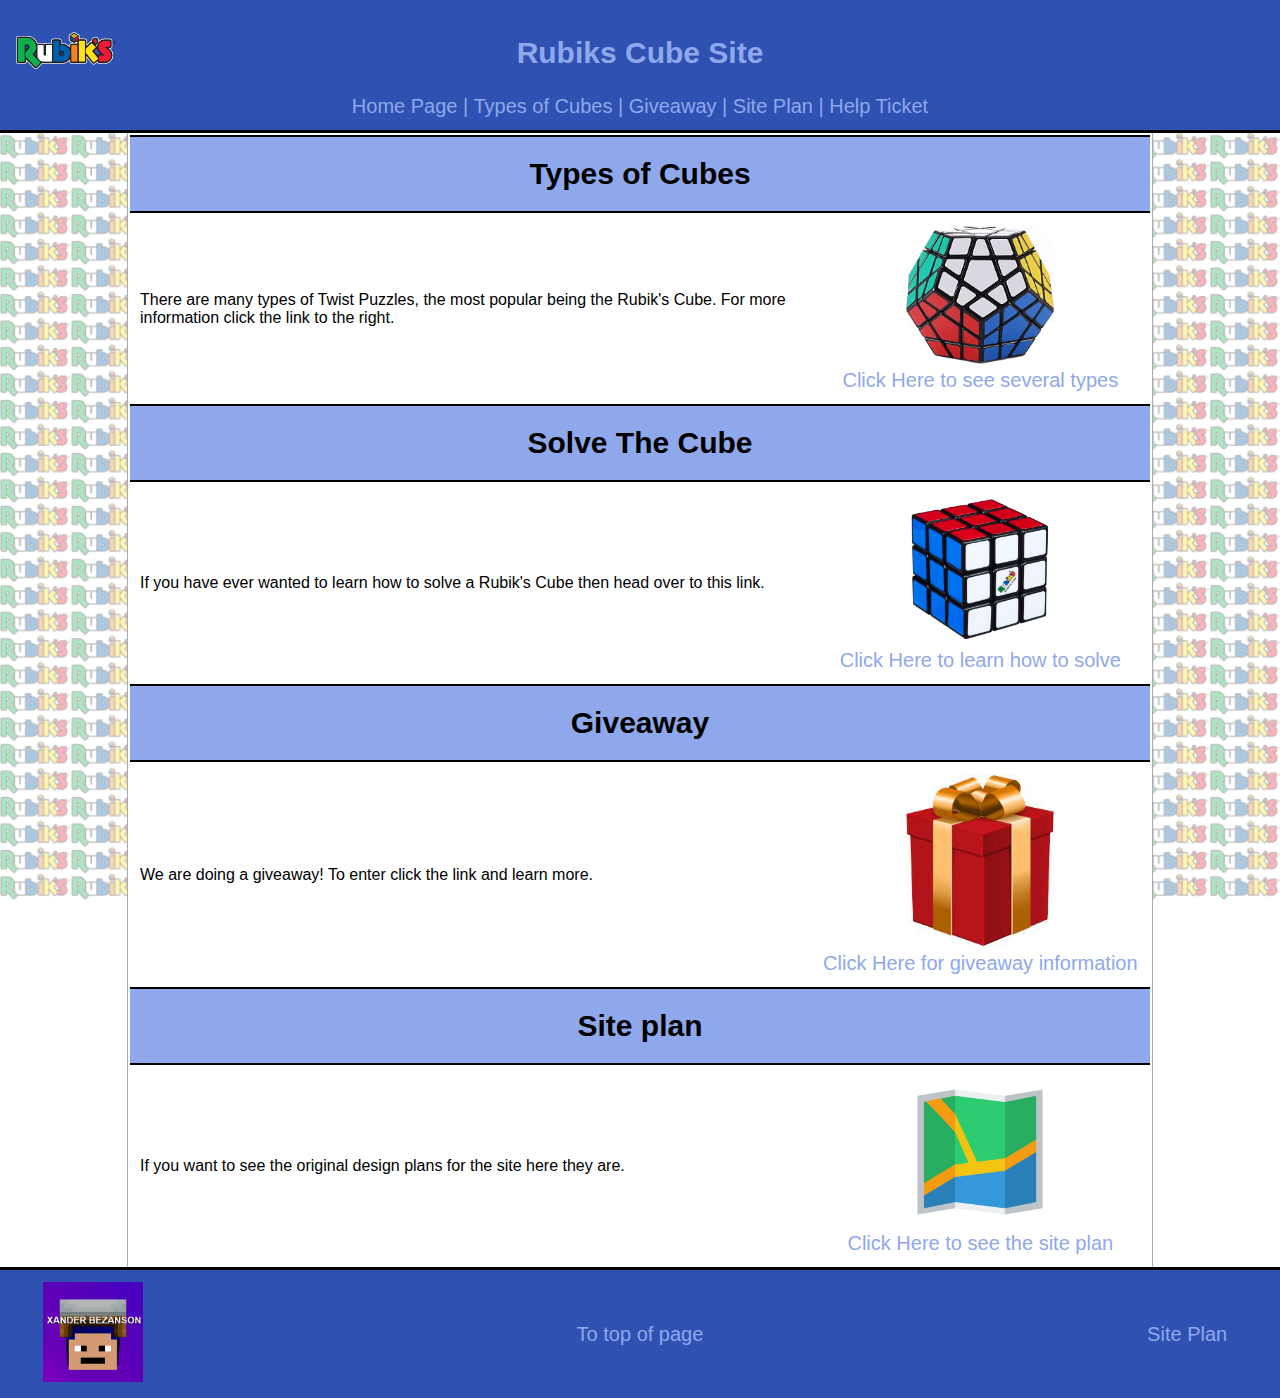
==== index.html @ 1a7a7aa1 "stuff" ====
<!DOCTYPE html>
<html>
    <head>
        <title>
            Day 10
        </title>
        <link rel="stylesheet" href="css/styles.css">
        <meta name="viewport" content="width=device-width, initial-scale=1.0">
        <!--
            Date Modified: July 19 2021
            Modified By: Xander Bezanson
        -->
    </head>
    <body>
        <header class="headerFooter" id="topofpage">
            <table>
                <tr>
                    <td class="logo">
                        <img src="img/rubiks.png" style="width: 100px;">
                    </td>
                    <th class="headertext">
                        <a href="index.html" id="th">
                            Rubiks Cube Site
                        </a>
                    </th>
                    <td class="logo">
                    </td>
                </tr>
                <tr>
                    <td colspan="3">
                        <nav>
                            <a href="index.html">
                                Home Page | 
                            </a>
                            <a href="types.html">
                                Types of Cubes | 
                            </a>
                            <a href="giveaway.html">
                                Giveaway | 
                            </a>
                            <a href="sitePlan.html">
                                Site Plan | 
                            </a>
                            <a href="helpticket.html">
                                Help Ticket
                            </a>
                        </nav>
                    </td>
                </tr>
            </table>
        </header>
        <section id="background">
            <section id="body">
                <table>
                    <tr>
                        <th colspan="2">
                            <article class="articleHeader">
                                Types of Cubes
                            </article>
                        </th>
                    </tr>
                    <tr>
                        <td class="indexarticlecontent">
                            There are many types of Twist Puzzles, the most popular being the Rubik's Cube. For more information click the link to the right.
                        </td>
                        <td class="indexsectioncontent">
                            <a href="types.html">
                                <img src="img/megaminx.png"><br>Click Here to see several types
                            </a>
                        </td>
                    </tr>
                    <tr>
                        <th colspan="2">
                            <article class="articleHeader">
                                Solve The Cube
                            </article>
                        </th>
                    </tr>
                    <tr>
                        <td class="indexarticlecontent">
                            If you have ever wanted to learn how to solve a Rubik's Cube then head over to this link.
                        </td>
                        <td class="indexsectioncontent">
                            <a href="https://www.youcandothecube.com/">
                                <img src="img/3x3cube.png"><br>Click Here to learn how to solve
                            </a>
                        </td>
                    </tr>
                    <tr>
                        <th colspan="2">
                            <article class="articleHeader">
                                Giveaway
                            </article>
                        </th>
                    </tr>
                    <tr>
                        <td class="indexarticlecontent">
                            We are doing a giveaway! To enter click the link and learn more.
                        </td>
                        <td class="indexsectioncontent">
                            <a href="giveaway.html">
                                <img src="img/giveaway.png"><br>Click Here for giveaway information
                            </a>
                        </td>
                    </tr>
                    <tr>
                        <th colspan="2">
                            <article class="articleHeader">
                                Site plan
                            </article>
                        </th>
                    </tr>
                    <tr>
                        <td class="indexarticlecontent">
                            If you want to see the original design plans for the site here they are.
                        </td>
                        <td class="indexsectioncontent">
                            <a href="sitePlan.html">
                                <img src="img/map.png"><br>Click Here to see the site plan
                            </a>
                        </td>
                    </tr>
                </table>
            </section>
        </section>
        <footer class="headerFooter">
            <table>
                <tr>
                    <td class="logo">
                        <img src="img/logo.png" style="width: 100px;">
                    </td>
                    <td>
                        <a href="#topofpage">To top of page</a>
                    </td>
                    <td class="logo">
                        <a href="sitePlan.html">Site Plan</a>
                    </td>
                </tr>
            </table>
        </footer>
    </body>
</html>
---- css/styles.css ----
body {
    font-family: trebuchet ms;
    background-image: url(https://xannyxu2.github.io/day10/rubiks.png);
    background-attachment: fixed;
    background-size: 70px;
    background-repeat: space;
    margin: 0;
    padding: 0;
    text-align: center;
    font-family: 'Trebuchet MS', 'Lucida Sans Unicode', 'Lucida Grande', 'Lucida Sans', Arial, sans-serif;
}
thead {
    font-weight: bold;
    color: #ffff00;
    background-color: #0000ff;
}
#table1 {
    background-color: #00ff00;
}
#table2 {
    background-color: #ff0000;
}
th, td {
    padding: 10px;
}
col {
    background-color: #0000ff55;
}
#background {
    background-color: #ffffffaa;
    width: 100%;
}
table {
    width: 100%;
}
#body {
    width: 80%;
    background-color: #ffffff;
    margin: auto;
    border-left: 1px solid #00000055;
    border-right: 1px solid #00000055;
}
footer {
    border-top: #000000 solid;
}
header {
    border-bottom: #000000 solid;
    padding-top: 20px;

}
.articleHeader {
    border-top: 2px solid #000000;
    border-bottom: 2px solid #000000;
    padding: 20px;
    background-color: #8ea8eb;
}
.headerFooter {
    background-color: #2f51b1;
    color: #ffffff;
}
td {
    width: 50%;
}
th {
    padding: 0;
    font-size: 30px;
}
.logo {
    width: 10%;
}
.headertext {
    width: 80%;
}
.indexarticlecontent {
    text-align: left;
    width: 66%;
}
.indexsectioncontent {
    width: 33%;
}
img {
    width: 150px;
}
a:visited, a:hover, a:active, a:link {
    color: #8ea8eb;
    text-decoration: none;
}
.plans {
    width: 50%;
}
a {
    font-size: 20px;
}
.formheader {
    font-size: 25px;
}
.td1 {
    text-align: right;
}
.td2 {
    text-align: left;
}
@media only screen and (max-width: 720px) {
    nav {
        display: none;
    }
}
@media only screen and (max-width: 720px) {
    .logo {
        display: none;
    }
}
#th {
    font-size: 30px;
}
@media only screen and (max-width: 720px) {
    .td1 {
        display: block;
        width: 100%;
        text-align: center;
    }
}
@media only screen and (max-width: 720px) {
    .td2 {
        display: block;
        width: 100%;
        text-align: center;
    }
}
nav:hover{
    background-color: #;
}
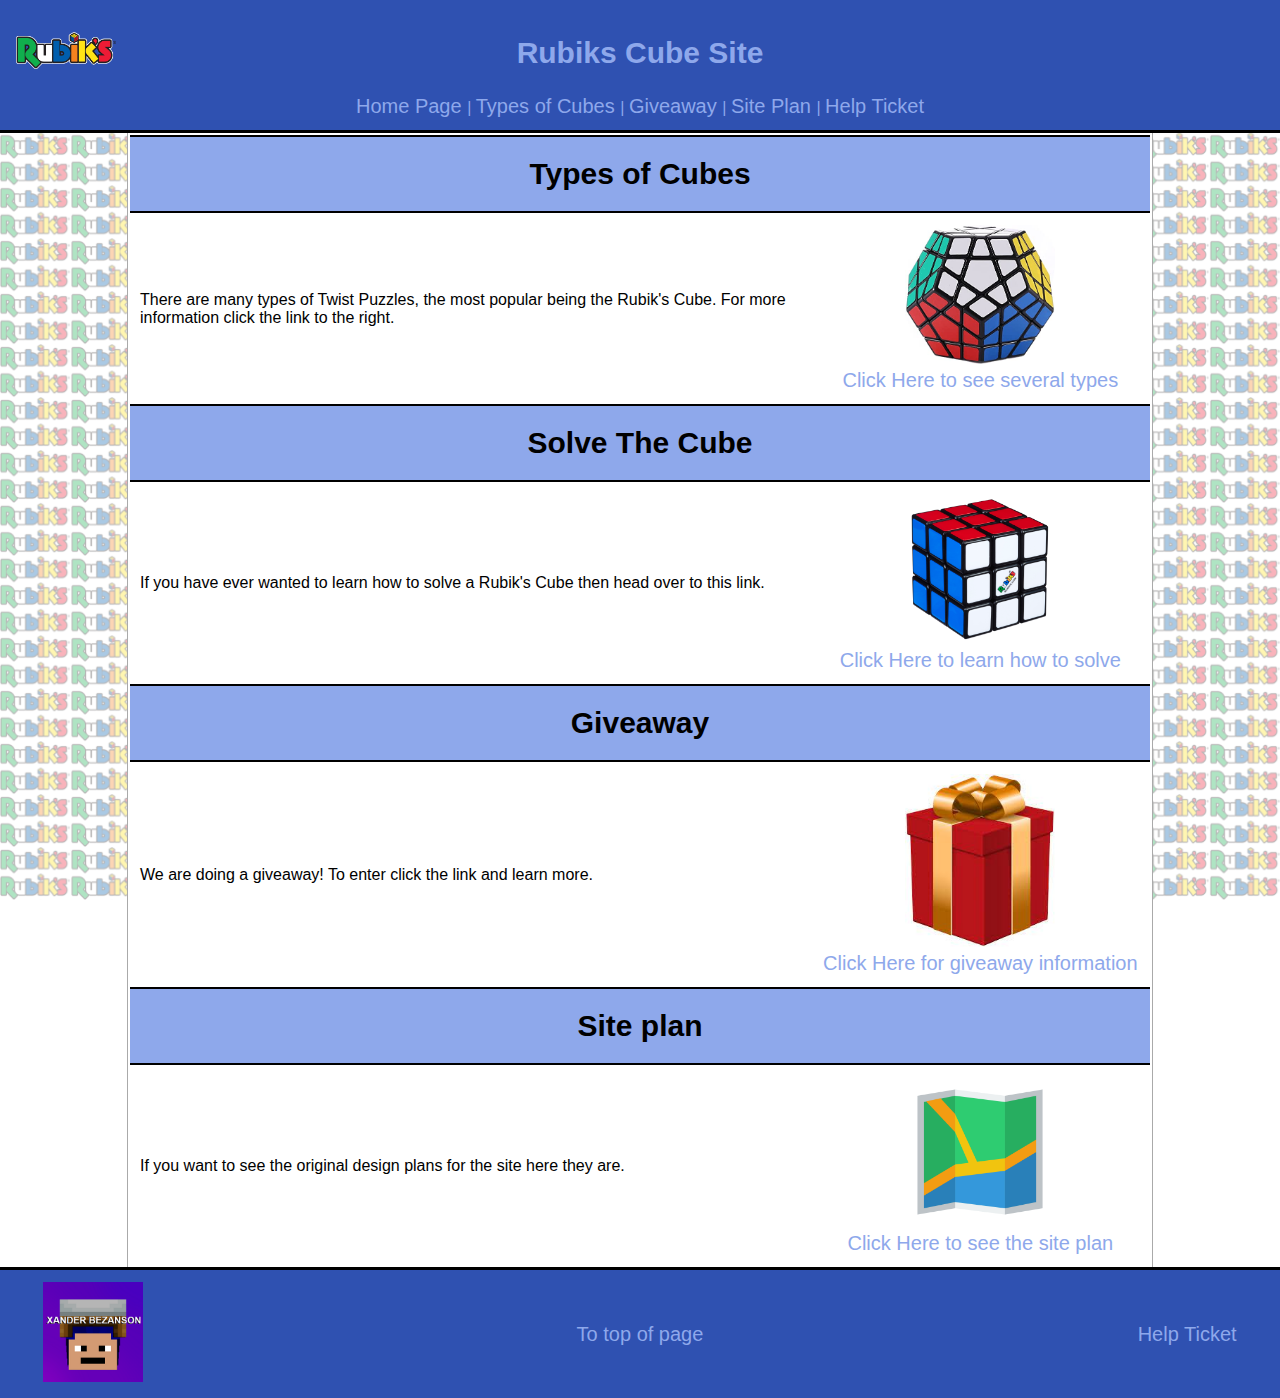
==== commit ef410fa0: "stuff" ====
--- a/index.html
+++ b/index.html
@@ -4,6 +4,7 @@
         <title>
             Day 10
         </title>
+        <link rel="icon" href="img/icon.png">
         <link rel="stylesheet" href="css/styles.css">
         <meta name="viewport" content="width=device-width, initial-scale=1.0">
         <!--
@@ -30,17 +31,21 @@
                     <td colspan="3">
                         <nav>
                             <a href="index.html">
-                                Home Page | 
+                                Home Page
                             </a>
+                            |
                             <a href="types.html">
-                                Types of Cubes | 
+                                Types of Cubes
                             </a>
+                            |
                             <a href="giveaway.html">
-                                Giveaway | 
+                                Giveaway
                             </a>
+                            |
                             <a href="sitePlan.html">
-                                Site Plan | 
+                                Site Plan
                             </a>
+                            |
                             <a href="helpticket.html">
                                 Help Ticket
                             </a>
@@ -133,7 +138,7 @@
                         <a href="#topofpage">To top of page</a>
                     </td>
                     <td class="logo">
-                        <a href="sitePlan.html">Site Plan</a>
+                        <a href="helpticket.html">Help Ticket</a>
                     </td>
                 </tr>
             </table>
--- a/css/styles.css
+++ b/css/styles.css
@@ -81,15 +81,18 @@
 img {
     width: 150px;
 }
-a:visited, a:hover, a:active, a:link {
+a:visited, a:active, a:link {
     color: #8ea8eb;
-    text-decoration: none;
+}
+a:hover {
+    color: #000000;
 }
 .plans {
     width: 50%;
 }
 a {
     font-size: 20px;
+    text-decoration: none;
 }
 .formheader {
     font-size: 25px;
@@ -128,5 +131,9 @@
     }
 }
 nav:hover{
-    background-color: #;
+    background-color: #8ea8eb;
+}
+nav {
+    width: 100%;
+    color: #8ea8eb;
 }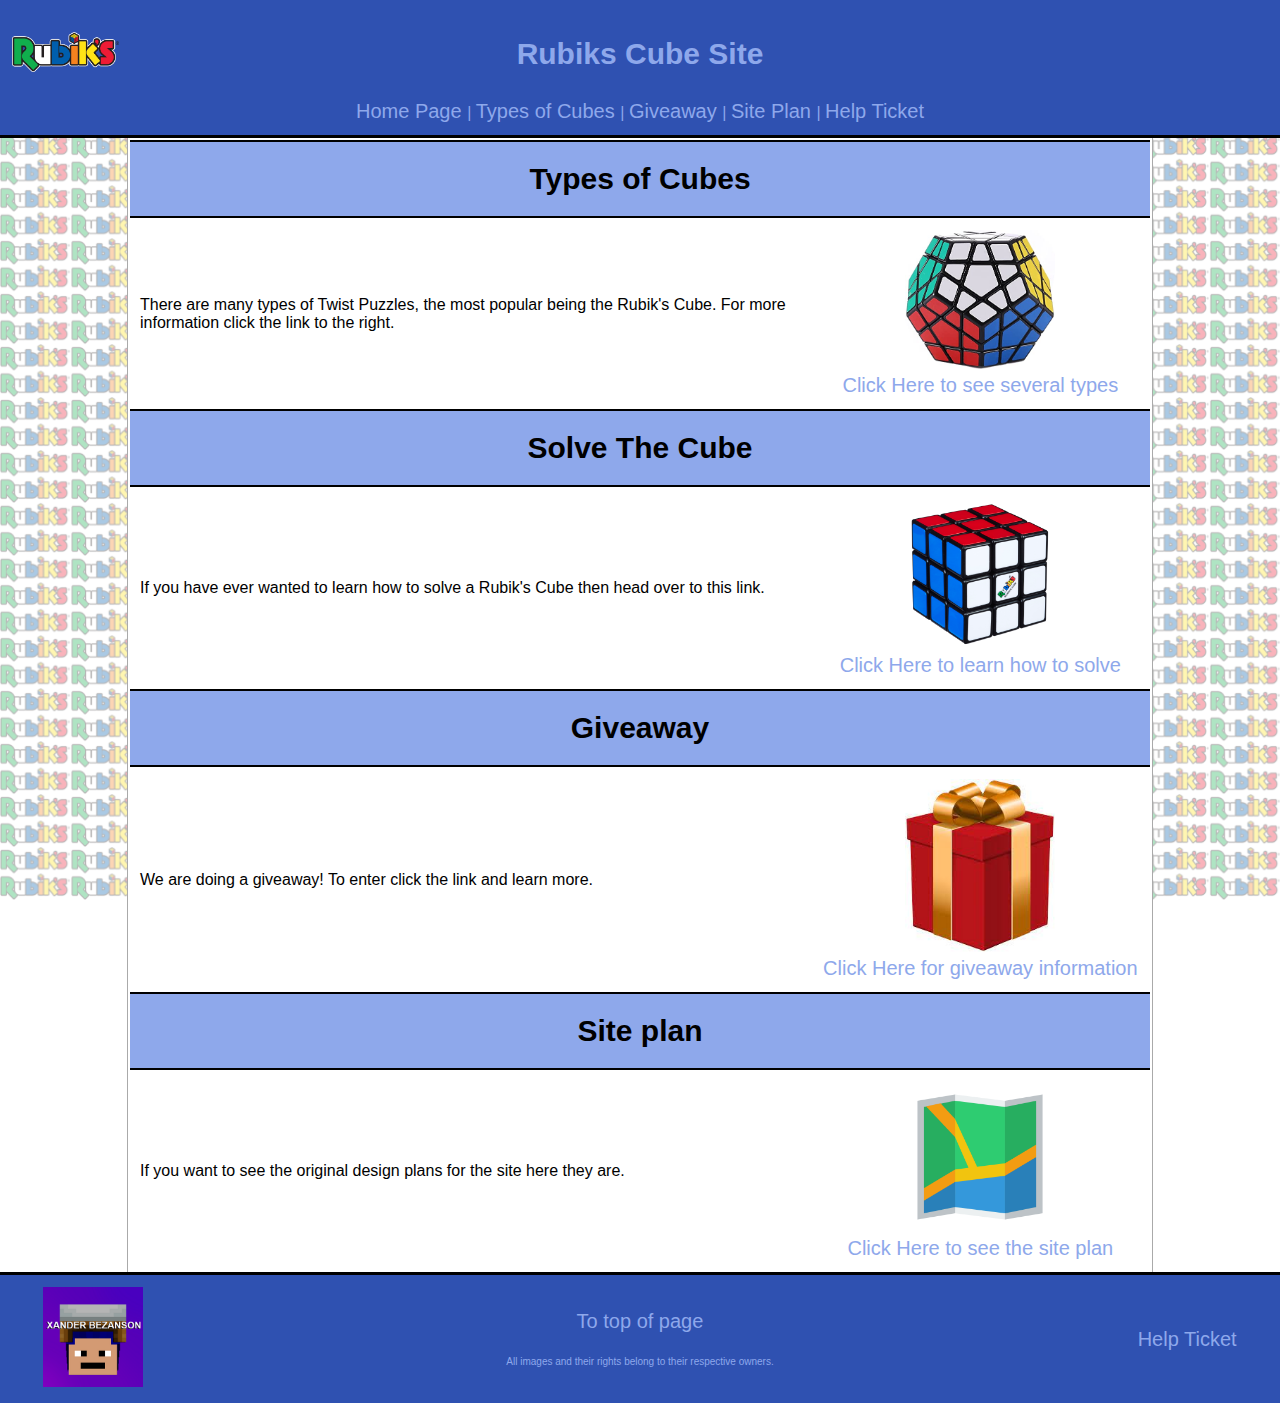
==== commit c4e0bfe6: "stuff" ====
--- a/index.html
+++ b/index.html
@@ -2,7 +2,7 @@
 <html>
     <head>
         <title>
-            Day 10
+            Final Project
         </title>
         <link rel="icon" href="img/icon.png">
         <link rel="stylesheet" href="css/styles.css">
@@ -17,7 +17,7 @@
             <table>
                 <tr>
                     <td class="logo">
-                        <img src="img/rubiks.png" style="width: 100px;">
+                        <img src="img/rubiks.png" id="logoimage">
                     </td>
                     <th class="headertext">
                         <a href="index.html" id="th">
@@ -25,6 +25,34 @@
                         </a>
                     </th>
                     <td class="logo">
+                    </td>
+                </tr>
+                <tr>
+                    <td id="mininav">
+                        <article class="dropdown">
+                            Navigate Site
+                            <article class="dropdowncontent">
+                                <a href="index.html" class="dropdownlink">
+                                    Home
+                                </a>
+                                <hr>
+                                <a href="types.html" class="dropdownlink">
+                                    Types
+                                </a>
+                                <hr>
+                                <a href="giveaway.html" class="dropdownlink">
+                                    Giveaway
+                                </a>
+                                <hr>
+                                <a href="sitePlan.html" class="dropdownlink">
+                                    Site Plan
+                                </a>
+                                <hr>
+                                <a href="helpticket.html" class="dropdownlink">
+                                    Help Ticket
+                                </a>
+                            </article>
+                        </article>
                     </td>
                 </tr>
                 <tr>
@@ -86,7 +114,7 @@
                             If you have ever wanted to learn how to solve a Rubik's Cube then head over to this link.
                         </td>
                         <td class="indexsectioncontent">
-                            <a href="https://www.youcandothecube.com/">
+                            <a href="https://www.youcandothecube.com/" target="_blank">
                                 <img src="img/3x3cube.png"><br>Click Here to learn how to solve
                             </a>
                         </td>
@@ -131,13 +159,18 @@
         <footer class="headerFooter">
             <table>
                 <tr>
-                    <td class="logo">
-                        <img src="img/logo.png" style="width: 100px;">
+                    <td class="footerlogo">
+                        <img src="img/logo.png" class="logo" id="devlogo">
                     </td>
                     <td>
                         <a href="#topofpage">To top of page</a>
+                        <br>
+                        <br>
+                        <a href="imagecitation.html" id="citationlink">
+                            All images and their rights belong to their respective owners.
+                        </a>
                     </td>
-                    <td class="logo">
+                    <td id="helplink">
                         <a href="helpticket.html">Help Ticket</a>
                     </td>
                 </tr>
--- a/css/styles.css
+++ b/css/styles.css
@@ -134,6 +134,51 @@
     background-color: #8ea8eb;
 }
 nav {
+    color: #8ea8eb;
+    margin: auto;
+    width: 640px;
+}
+#helplink {
+    width: 10%;
+}
+.footerlogo {
+    width: 10%;
+}
+@media only screen and (min-width: 721px) {
+    #mininav {
+        display: none;
+    }
+}
+#mininav {
     width: 100%;
-    color: #8ea8eb;
+}
+@media only screen and (max-width: 720px) {
+    .indexsectioncontent img {
+        width: 90%;
+    }
+}
+.dropdowncontent {
+    display:none;
+    position: absolute;
+    background-color: #2f51b1;
+    border: 1px solid #000000;
+    padding: 12px 16px;
+}
+.dropdown:hover .dropdowncontent {
+    display: block;
+}
+.dropdown {
+  position: relative;
+  display: inline-block;
+  font-size: 20px; 
+  color: #8ea8eb;
+}
+#logoimage {
+    width: 100%;
+}
+#devlogo {
+    width: 100px;
+}
+#citationlink {
+    font-size: 10px;
 }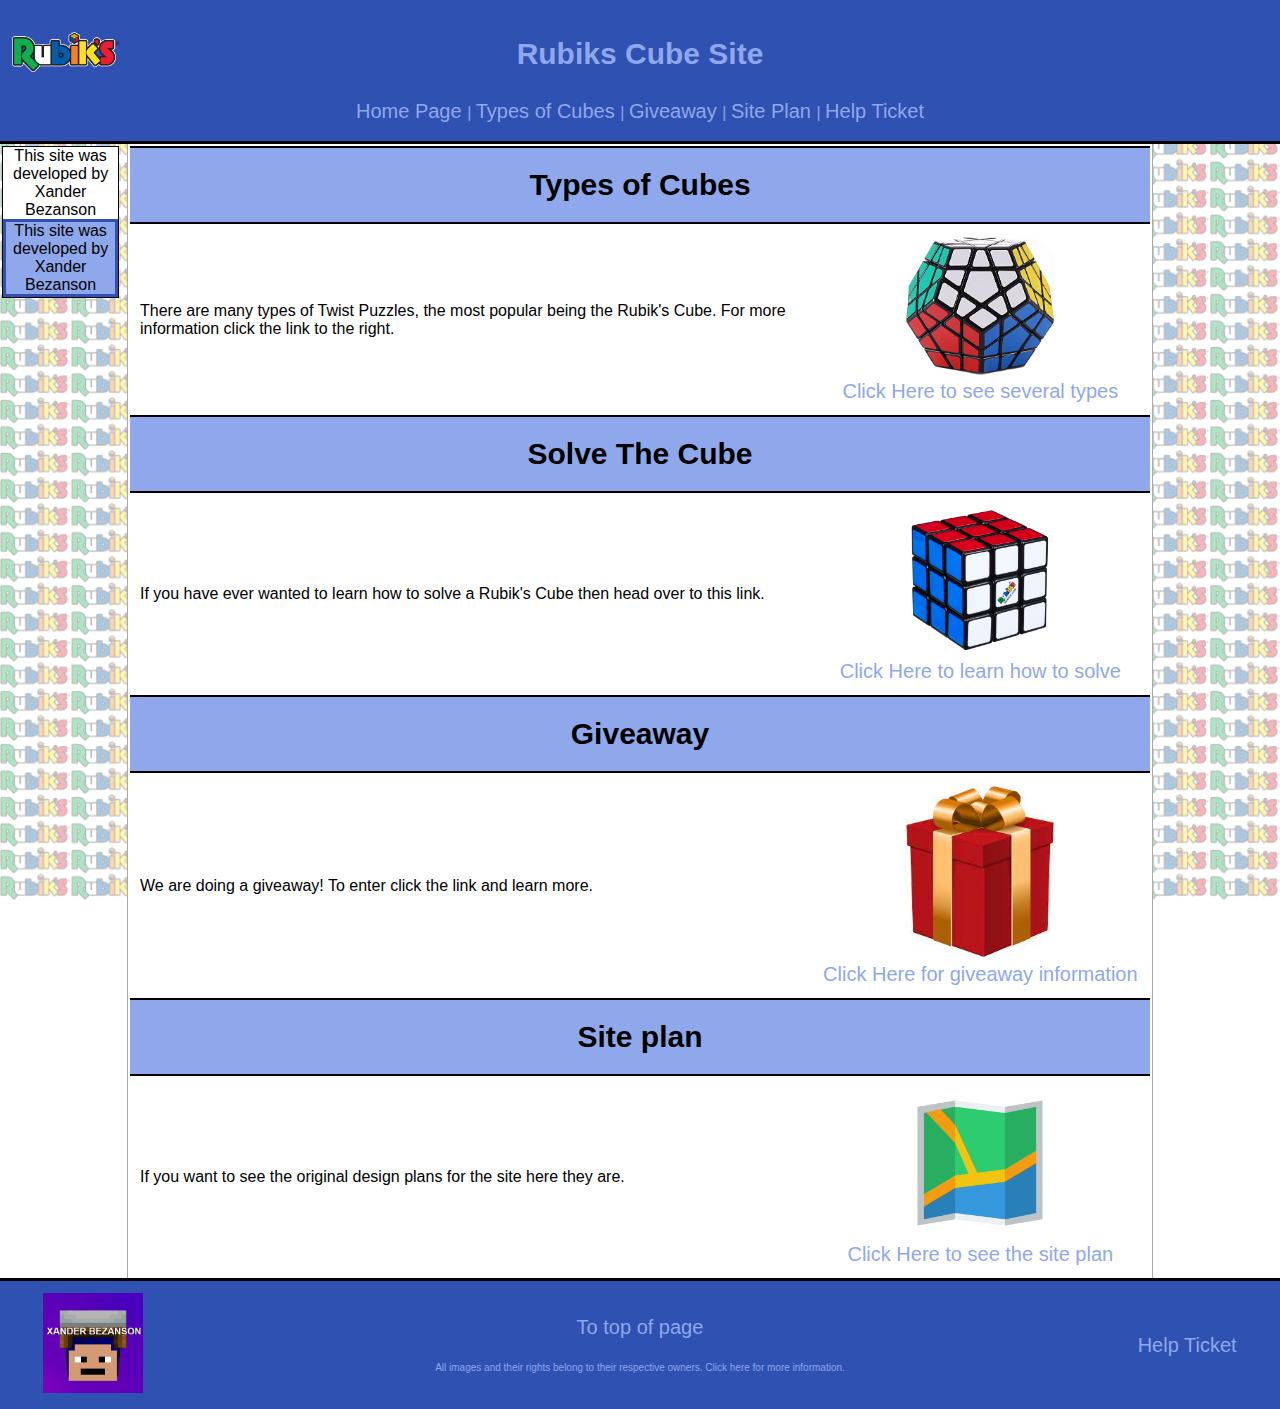
==== commit 542b3610: "stuff" ====
--- a/index.html
+++ b/index.html
@@ -14,7 +14,7 @@
     </head>
     <body>
         <header class="headerFooter" id="topofpage">
-            <table>
+            <table id="tableheader">
                 <tr>
                     <td class="logo">
                         <img src="img/rubiks.png" id="logoimage">
@@ -83,6 +83,14 @@
             </table>
         </header>
         <section id="background">
+            <section id="aside">
+                <article>
+                    This site was developed by Xander Bezanson
+                    <aside>
+                        This site was developed by Xander Bezanson
+                    </aside>
+                </article>
+            </section>
             <section id="body">
                 <table>
                     <tr>
@@ -167,7 +175,7 @@
                         <br>
                         <br>
                         <a href="imagecitation.html" id="citationlink">
-                            All images and their rights belong to their respective owners.
+                            All images and their rights belong to their respective owners. Click here for more information.
                         </a>
                     </td>
                     <td id="helplink">
--- a/css/styles.css
+++ b/css/styles.css
@@ -9,22 +9,8 @@
     text-align: center;
     font-family: 'Trebuchet MS', 'Lucida Sans Unicode', 'Lucida Grande', 'Lucida Sans', Arial, sans-serif;
 }
-thead {
-    font-weight: bold;
-    color: #ffff00;
-    background-color: #0000ff;
-}
-#table1 {
-    background-color: #00ff00;
-}
-#table2 {
-    background-color: #ff0000;
-}
 th, td {
     padding: 10px;
-}
-col {
-    background-color: #0000ff55;
 }
 #background {
     background-color: #ffffffaa;
@@ -37,6 +23,7 @@
     width: 80%;
     background-color: #ffffff;
     margin: auto;
+    margin-top: 144px;
     border-left: 1px solid #00000055;
     border-right: 1px solid #00000055;
 }
@@ -46,7 +33,10 @@
 header {
     border-bottom: #000000 solid;
     padding-top: 20px;
-
+    position: fixed;
+    top: 0;
+    height: 121px;
+    width: 100%;
 }
 .articleHeader {
     border-top: 2px solid #000000;
@@ -181,4 +171,22 @@
 }
 #citationlink {
     font-size: 10px;
+}
+#aside {
+    position: fixed;
+    width: 9%;
+    margin: 2px;
+    margin-right: 0;
+    border: black 1px solid;
+    background-color: white;
+}
+aside {
+    background-color: #8ea8eb;
+    box-sizing: border-box;
+    border: #2f51b1 solid 3px;
+}
+@media only screen and (max-width: 880px) {
+    #aside {
+        display: none;
+    }
 }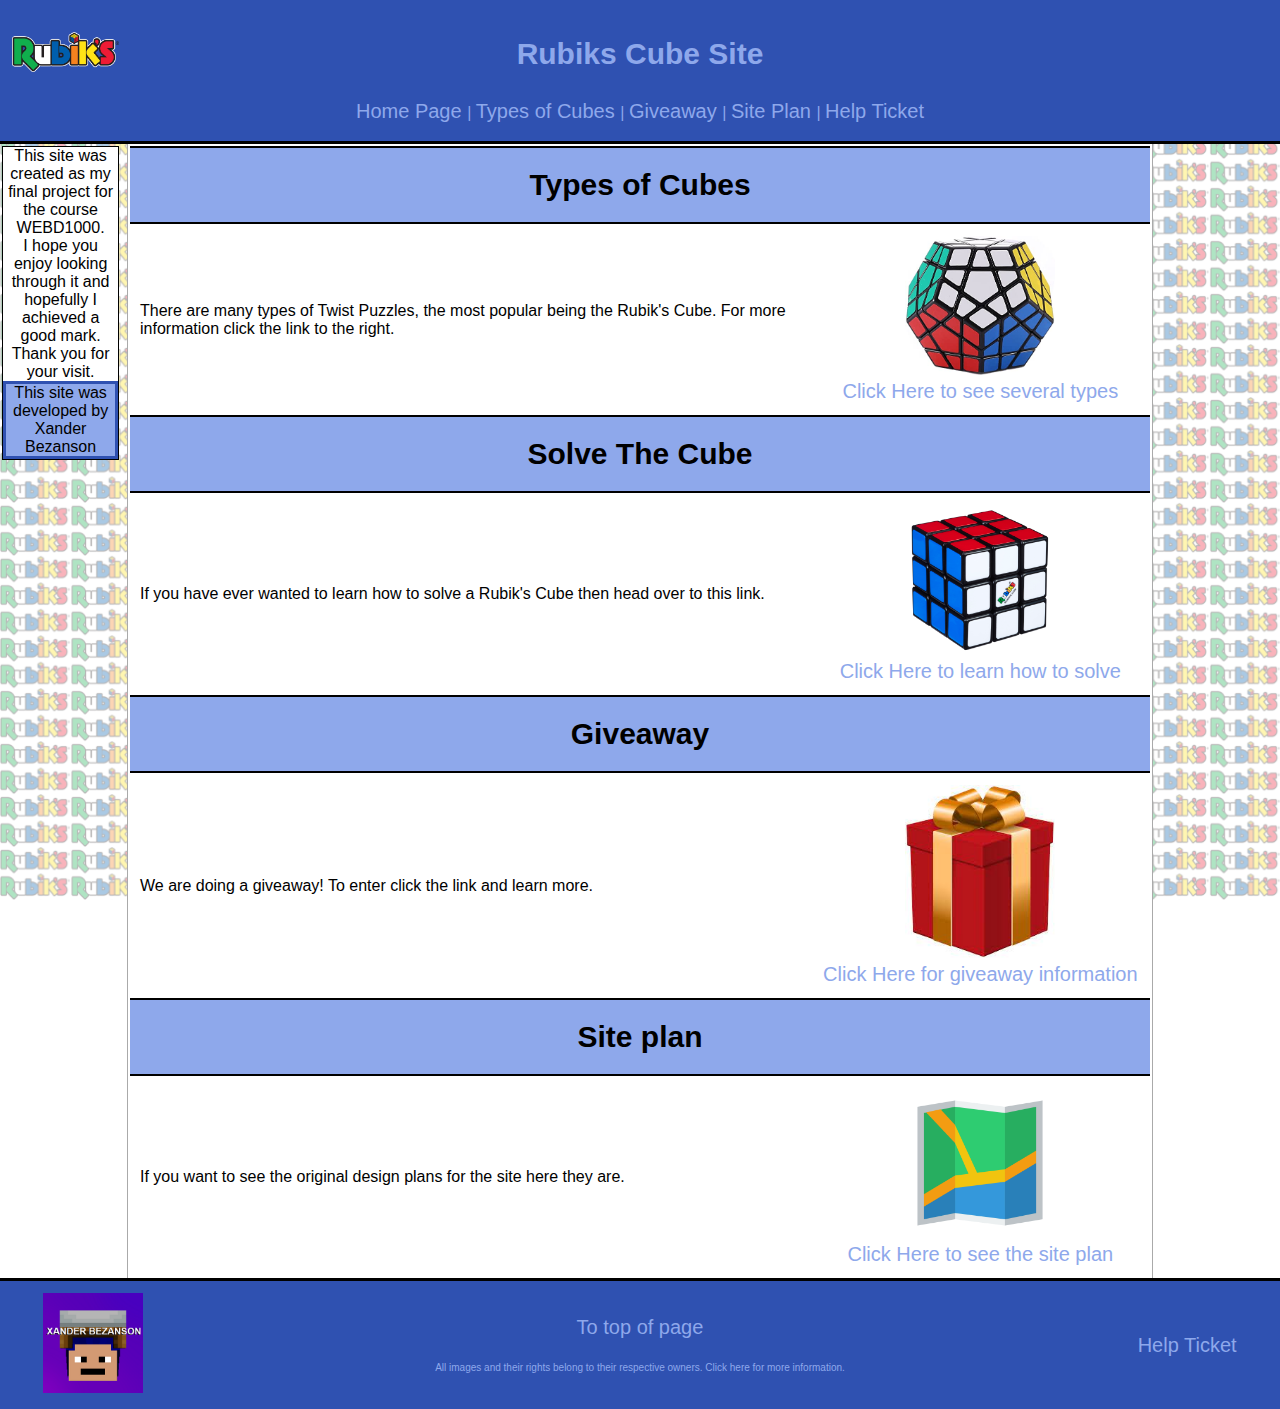
==== commit 0c30eb9c: "stuff" ====
--- a/index.html
+++ b/index.html
@@ -1,34 +1,73 @@
 <!DOCTYPE html>
 <html>
     <head>
+        <!--
+            Name of the site
+        -->
         <title>
             Final Project
         </title>
+        <!--
+           Icons were not covered in class but I wanted to do one 
+        -->
         <link rel="icon" href="img/icon.png">
+        <!--
+           I used the one stylesheet for every page 
+        -->
         <link rel="stylesheet" href="css/styles.css">
+        <!--
+           Viewport was required. 
+        -->
         <meta name="viewport" content="width=device-width, initial-scale=1.0">
         <!--
-            Date Modified: July 19 2021
+            Date Modified: July 21 2021
             Modified By: Xander Bezanson
         -->
     </head>
     <body>
-        <header class="headerFooter" id="topofpage">
-            <table id="tableheader">
+        <!--
+           So my body is made semi-confusingly, but I am sure you will understand 
+        -->
+        <header id="topofpage">
+            <!--
+               This header doesn't show even though it isn't hidden because it is behind the next header. This header is here so that the user can return to the top of the page 
+            -->
+            Top of the Page
+        </header>
+        <header class="headerFooter" id="header">
+            <!--
+               This is the actual header that displays 
+            -->
+            <table>
+                <!--
+                   I used tables for almost all of my positioning of elements 
+                -->
                 <tr>
                     <td class="logo">
+                        <!--
+                           This is just the current rubik's logo 
+                        -->
                         <img src="img/rubiks.png" id="logoimage">
                     </td>
                     <th class="headertext">
+                        <!--
+                           This is both the site name and a link to the home page 
+                        -->
                         <a href="index.html" id="th">
                             Rubiks Cube Site
                         </a>
                     </th>
                     <td class="logo">
+                        <!--
+                           This td is here just so that things align correctly 
+                        -->
                     </td>
                 </tr>
                 <tr>
                     <td id="mininav">
+                        <!--
+                           As you can see this is not a nav. This is what replaces the regular nav bar on phones, it shows on rollover 
+                        -->
                         <article class="dropdown">
                             Navigate Site
                             <article class="dropdowncontent">
@@ -57,6 +96,10 @@
                 </tr>
                 <tr>
                     <td colspan="3">
+                        <!--
+                           This is the real nav that will show for a majority of users of THIS site 
+                           Also I use colspan elsewhere as well, but everywhere I used it was for the same reason, which was just to keep the CRAP principles
+                        -->
                         <nav>
                             <a href="index.html">
                                 Home Page
@@ -83,28 +126,52 @@
             </table>
         </header>
         <section id="background">
+            <!--
+               The section with the "background" id is what gives the background a white layer 
+            -->
             <section id="aside">
+                <!--
+                   This section is literally just here so that every page has an article with an aside in it, but I did work hard to make it look nice 
+                -->
                 <article>
-                    This site was developed by Xander Bezanson
+                    <!--
+                       This is an explanation of why the site exists 
+                    -->
+                    This site was created as my final project for the course WEBD1000.<br>I hope you enjoy looking through it and hopefully I achieved a good mark.<br>Thank you for your visit.
                     <aside>
+                        <!--
+                           This explains that I made the site 
+                        -->
                         This site was developed by Xander Bezanson
                     </aside>
                 </article>
             </section>
             <section id="body">
+                <!--
+                   This is where all the content goes that changes between pages 
+                -->
                 <table>
                     <tr>
                         <th colspan="2">
                             <article class="articleHeader">
+                                <!--
+                                   every article with the class "articleHeader" is just a mini header within the body 
+                                -->
                                 Types of Cubes
                             </article>
                         </th>
                     </tr>
                     <tr>
                         <td class="indexarticlecontent">
+                            <!--
+                               all the "indexarticlecontent" is the text in the body on this page 
+                            -->
                             There are many types of Twist Puzzles, the most popular being the Rubik's Cube. For more information click the link to the right.
                         </td>
                         <td class="indexsectioncontent">
+                            <!--
+                               all the "indexsectioncontent" is everything else in the body on this page 
+                            -->
                             <a href="types.html">
                                 <img src="img/megaminx.png"><br>Click Here to see several types
                             </a>
@@ -165,21 +232,37 @@
             </section>
         </section>
         <footer class="headerFooter">
+            <!--
+               the footer is pretty regular 
+            -->
             <table>
                 <tr>
                     <td class="footerlogo">
                         <img src="img/logo.png" class="logo" id="devlogo">
                     </td>
                     <td>
-                        <a href="#topofpage">To top of page</a>
+                        <a href="#topofpage">
+                            <!--
+                               this link brings you to the top of whatever page you are on 
+                            -->
+                            To top of page
+                        </a>
                         <br>
                         <br>
                         <a href="imagecitation.html" id="citationlink">
+                            <!--
+                               this link brings you to the legal issue avoidance i mean citation page 
+                            -->
                             All images and their rights belong to their respective owners. Click here for more information.
                         </a>
                     </td>
                     <td id="helplink">
-                        <a href="helpticket.html">Help Ticket</a>
+                        <a href="helpticket.html">
+                            <!--
+                               this brings you to the help page 
+                            -->
+                            Help Ticket
+                        </a>
                     </td>
                 </tr>
             </table>
--- a/css/styles.css
+++ b/css/styles.css
@@ -30,7 +30,7 @@
 footer {
     border-top: #000000 solid;
 }
-header {
+#header {
     border-bottom: #000000 solid;
     padding-top: 20px;
     position: fixed;
@@ -189,4 +189,27 @@
     #aside {
         display: none;
     }
-}+}
+#topofpage {
+    width: 0;
+    height: 0;
+}
+@media only screen and (min-width: 1440px) {
+    #logoimage {
+        width: 130px;
+    }
+}
+@media only screen and (max-height: 745px) {
+    #aside {
+        display: none;
+    }
+}
+@media only screen and (max-width: 720px) {
+    .image {
+        width: 90%;
+    }
+}
+/*
+Date Modified: July 21 2021
+Modified By: Xander Bezanson
+*/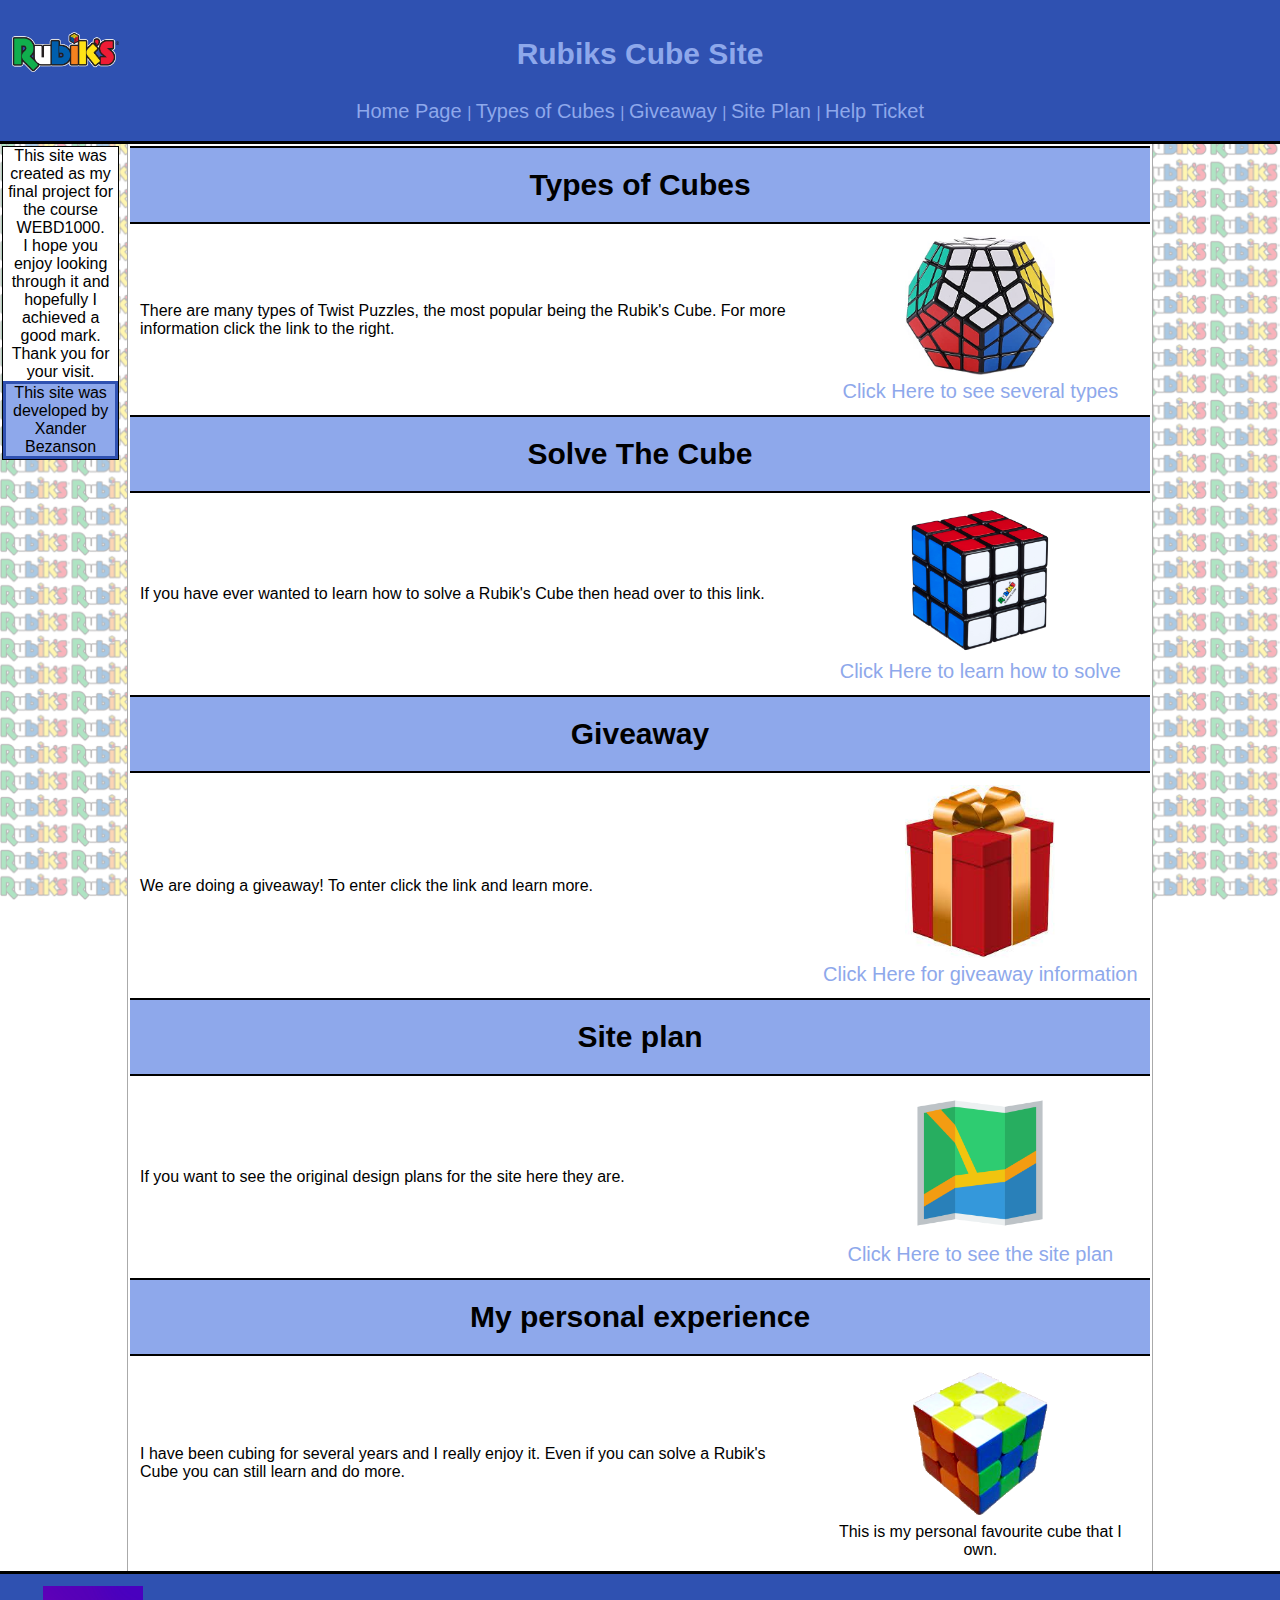
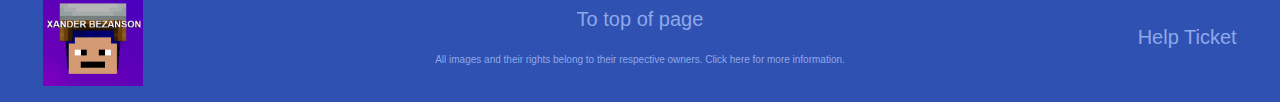
==== commit 582e37d0: "aa" ====
--- a/index.html
+++ b/index.html
@@ -1,5 +1,8 @@
 <!DOCTYPE html>
 <html>
+    <!--
+       making a header that is fixed on the screen was not covered in class but in my opinion it is cleaner and it doesnt take away from the content so i added it on every page
+    -->
     <head>
         <!--
             Name of the site
@@ -75,7 +78,7 @@
                                     Home
                                 </a>
                                 <hr>
-                                <a href="types.html" class="dropdownlink">
+                                <a href="types1.html" class="dropdownlink">
                                     Types
                                 </a>
                                 <hr>
@@ -105,7 +108,7 @@
                                 Home Page
                             </a>
                             |
-                            <a href="types.html">
+                            <a href="types1.html">
                                 Types of Cubes
                             </a>
                             |
@@ -172,7 +175,7 @@
                             <!--
                                all the "indexsectioncontent" is everything else in the body on this page 
                             -->
-                            <a href="types.html">
+                            <a href="types1.html">
                                 <img src="img/megaminx.png"><br>Click Here to see several types
                             </a>
                         </td>
@@ -226,6 +229,21 @@
                             <a href="sitePlan.html">
                                 <img src="img/map.png"><br>Click Here to see the site plan
                             </a>
+                        </td>
+                    </tr>
+                    <tr>
+                        <th colspan="2">
+                            <article class="articleHeader">
+                                My personal experience
+                            </article>
+                        </th>
+                    </tr>
+                    <tr>
+                        <td class="indexarticlecontent">
+                            I have been cubing for several years and I really enjoy it. Even if you can solve a Rubik's Cube you can still learn and do more.
+                        </td>
+                        <td class="indexsectioncontent">
+                            <img src="img/personal3x3.png"><br>This is my personal favourite cube that I own.
                         </td>
                     </tr>
                 </table>
--- a/css/styles.css
+++ b/css/styles.css
@@ -80,6 +80,9 @@
 .plans {
     width: 50%;
 }
+.plans:hover {
+    width: 80%;
+}
 a {
     font-size: 20px;
     text-decoration: none;
